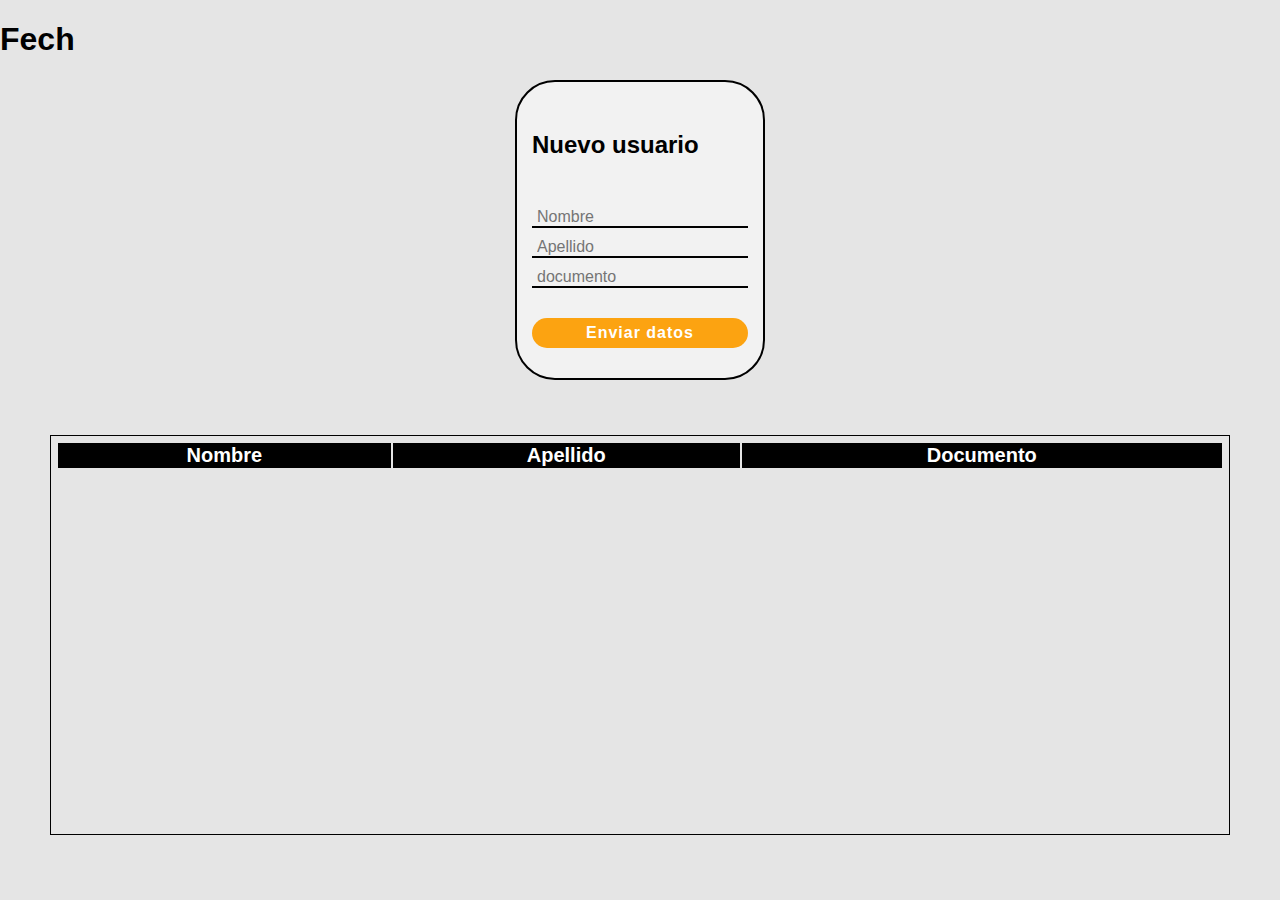
==== ejercicios/fech/index.html @ d7c890e0 "Fech: ejercio de consumir API para obtener datos y enviar a un servidor remoto" ====
<!DOCTYPE html>
<html lang="en">
  <head>
    <meta charset="UTF-8" />
    <meta name="viewport" content="width=device-width, initial-scale=1.0" />
    <link rel="stylesheet" href="style.css" />
    <title>Fech</title>
  </head>
  <body>
    <h1>Fech</h1>
    <section class="user-register">
      <section class="user-register__container">
        <h2>Nuevo usuario</h2>
        <form class="user-register__container--form">
          <input
            class="input"
            type="text"
            name="nombre"
            id="nombre"
            placeholder="Nombre"
          />
          <input
            class="input"
            type="text"
            name="apellido"
            id="apellido"
            placeholder="Apellido"
          />
          <input
            class="input"
            type="text"
            name="documento"
            id="documento"
            placeholder="documento"
          />
          <button class="button" id="btn-enviar-datos">Enviar datos</button>
        </form>
      </section>
    </section>
    <section class="content-list">
      <section class="content-list__container">
        <table class="table">
          <thead class="table__head">
            <th>Nombre</th>
            <th>Apellido</th>
            <th>Documento</th>
          </thead>
          <tbody class="table__body" id="body-usuarios"></tbody>
        </table>
      </section>
    </section>
    <script src="app.js"></script>
  </body>
</html>
---- ejercicios/fech/style.css ----
* {
  box-sizing: border-box;
}
body {
  margin: 0px;
  font-family: "Mulish", sans-serif;
  color: black;
  background-color: #e5e5e5;
}

.user-register {
  display: flex;
  flex-direction: column;
  align-items: center;
  justify-content: center;
}

.user-register__container {
  padding: 15px 15px;
  display: flex;
  flex-direction: column;
  justify-content: space-around;
  background: rgba(255, 255, 255, 0.5);
  border: 2px solid black;
  border-radius: 40px;
  height: 300px;
  width: 250px;
}

.user-register__container--form {
  display: flex;
  flex-direction: column;
}

.input {
  padding: 0px 5px;
  margin-bottom: 10px;
  border-top: 0px;
  border-right: 0px;
  border-left: 0px;
  border-bottom: 2px solid black;
  background: transparent;
  font-family: "Mulish", sans-serif;
  font-size: 16px;
  color: black;

  outline: none;
}

.button {
  margin-top: 20px;
  height: 30px;
  border: none;
  border-radius: 40px;
  background-color: #fca311;
  color: white;
  letter-spacing: 1px;
  font-family: "Mulish", sans-serif;
  font-size: 16px;
  font-weight: bold;
  cursor: pointer;
}
.content-list {
  margin-top: 5px;
  display: flex;
  flex-direction: row;
  justify-content: center;
}
.content-list__container {
  height: 500px;
  padding: 50px;
  width: 100%;
  display: flex;
  flex-direction: row;
  overflow: scroll;
}

.table {
  padding: 5px;
  width: 100%;
  border: 1px solid black;
}
.table__head {
  padding: 5px;
  font-family: "Mulish", sans-serif;
  font-size: 20px;
  text-align: center;
  color: white;
  background-color: black;
}
tr:nth-child(2n) {
  background-color: white;
}
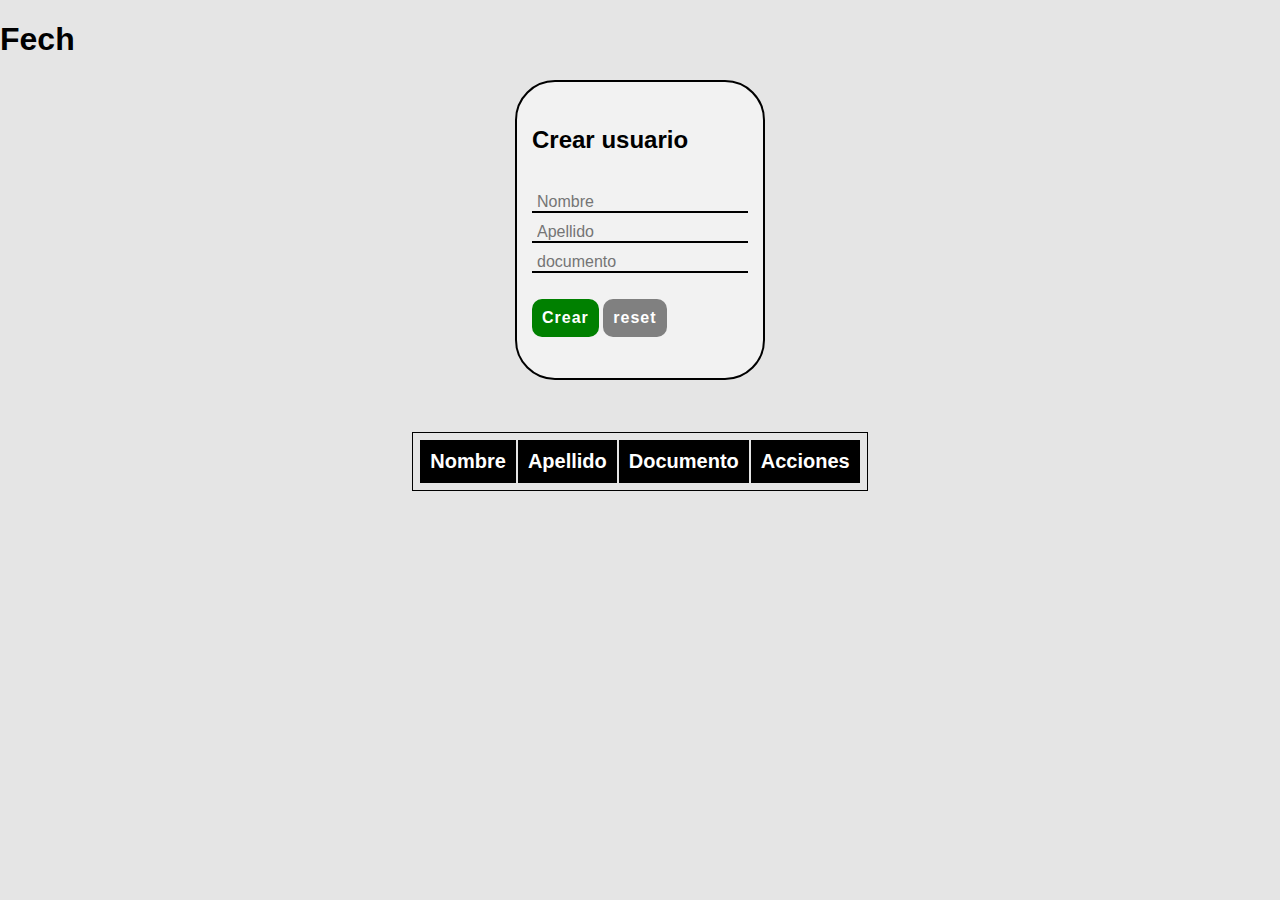
==== commit ff16ff4c: "Ejercicio creando un CRUD" ====
--- a/ejercicios/fech/index.html
+++ b/ejercicios/fech/index.html
@@ -10,8 +10,9 @@
     <h1>Fech</h1>
     <section class="user-register">
       <section class="user-register__container">
-        <h2>Nuevo usuario</h2>
+        <h2 id="titulo">Crear usuario</h2>
         <form class="user-register__container--form">
+          <input type="hidden" name="indice" id="indice" />
           <input
             class="input"
             type="text"
@@ -33,7 +34,12 @@
             id="documento"
             placeholder="documento"
           />
-          <button class="button" id="btn-enviar-datos">Enviar datos</button>
+          <p>
+            <button class="button button--create" id="boton">Crear</button>
+            <button class="button button--reset" id="reset" type="reset">
+              reset
+            </button>
+          </p>
         </form>
       </section>
     </section>
@@ -44,6 +50,7 @@
             <th>Nombre</th>
             <th>Apellido</th>
             <th>Documento</th>
+            <th colspan="3">Acciones</th>
           </thead>
           <tbody class="table__body" id="body-usuarios"></tbody>
         </table>
--- a/ejercicios/fech/style.css
+++ b/ejercicios/fech/style.css
@@ -48,10 +48,9 @@
 }
 
 .button {
-  margin-top: 20px;
-  height: 30px;
+  padding: 10px;
   border: none;
-  border-radius: 40px;
+  border-radius: 10px;
   background-color: #fca311;
   color: white;
   letter-spacing: 1px;
@@ -60,25 +59,49 @@
   font-weight: bold;
   cursor: pointer;
 }
+.button--delete {
+  background-color: red;
+}
+
+.button--edit {
+  background-color: blue;
+}
+
+.button--create {
+  background-color: green;
+}
+.button--reset {
+  background-color: grey;
+}
+.button--show {
+  background-color: mediumturquoise;
+  text-decoration: none;
+  padding-left: 20px;
+  padding-right: 20px;
+}
 .content-list {
-  margin-top: 5px;
+  margin-top: 2px;
   display: flex;
   flex-direction: row;
   justify-content: center;
 }
 .content-list__container {
-  height: 500px;
   padding: 50px;
   width: 100%;
   display: flex;
   flex-direction: row;
-  overflow: scroll;
+  justify-content: center;
+  overflow-x: hidden;
+  overflow-y: scroll;
 }
 
 .table {
   padding: 5px;
-  width: 100%;
   border: 1px solid black;
+}
+.table td {
+  padding-left: 5px;
+  padding-right: 5px;
 }
 .table__head {
   padding: 5px;
@@ -88,6 +111,15 @@
   color: white;
   background-color: black;
 }
+.table__head th {
+  padding: 10px;
+}
+.table__body--td {
+  padding: 10px;
+  color: white;
+  background-color: black;
+  font-weight: bold;
+}
 tr:nth-child(2n) {
   background-color: white;
 }
